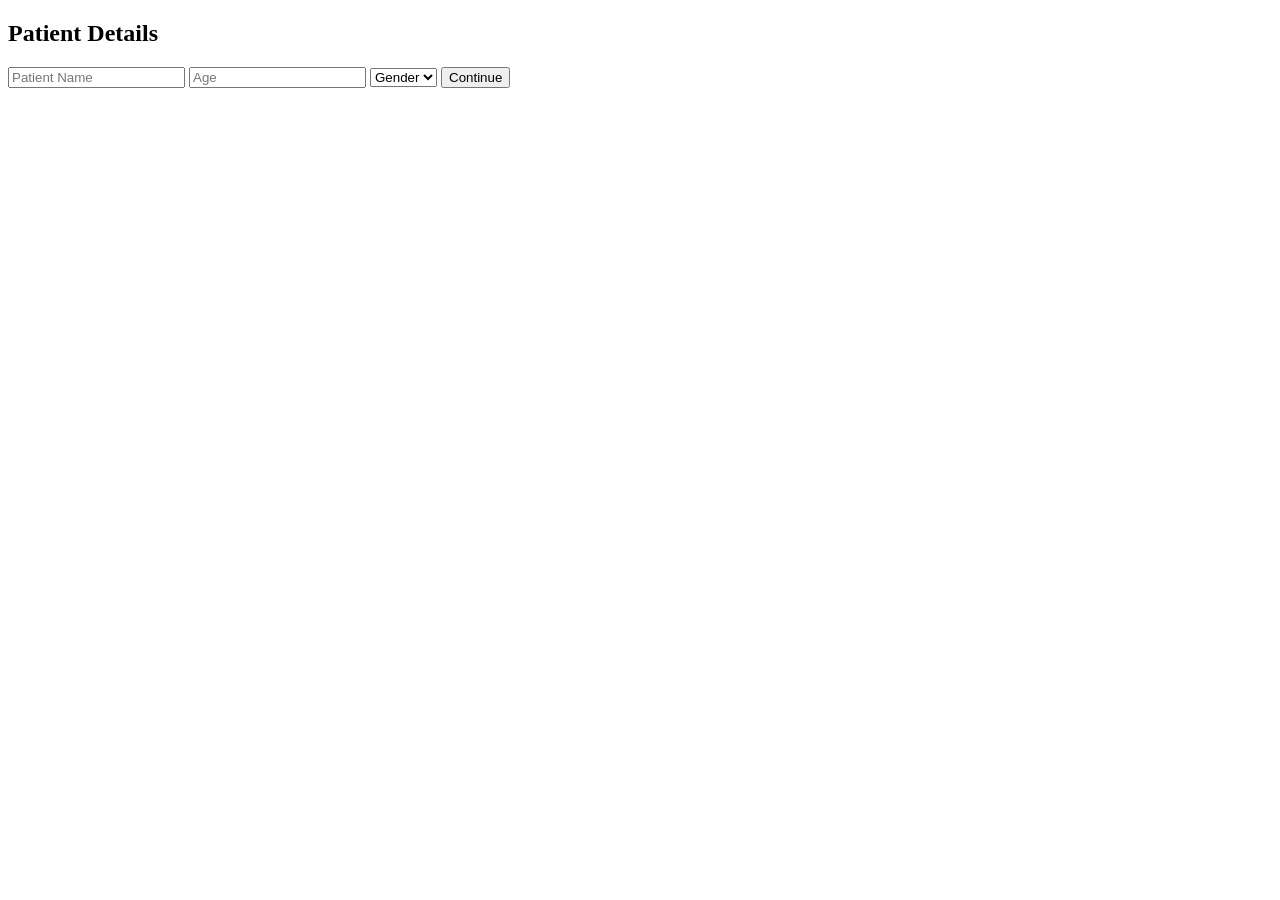
==== frontend/templates/index.html @ 05821ec4 "first commit" ====
<!DOCTYPE html>
<html>
<head>
  <link rel="stylesheet" href="/static/css/style.css">
</head>
<body>

<h2>Patient Details</h2>

<form action="/audio">
  <input type="text" placeholder="Patient Name" required>
  <input type="number" placeholder="Age" required>

  <select required>
    <option value="">Gender</option>
    <option>Male</option>
    <option>Female</option>
  </select>

  <button type="submit">Continue</button>
</form>

</body>
</html>
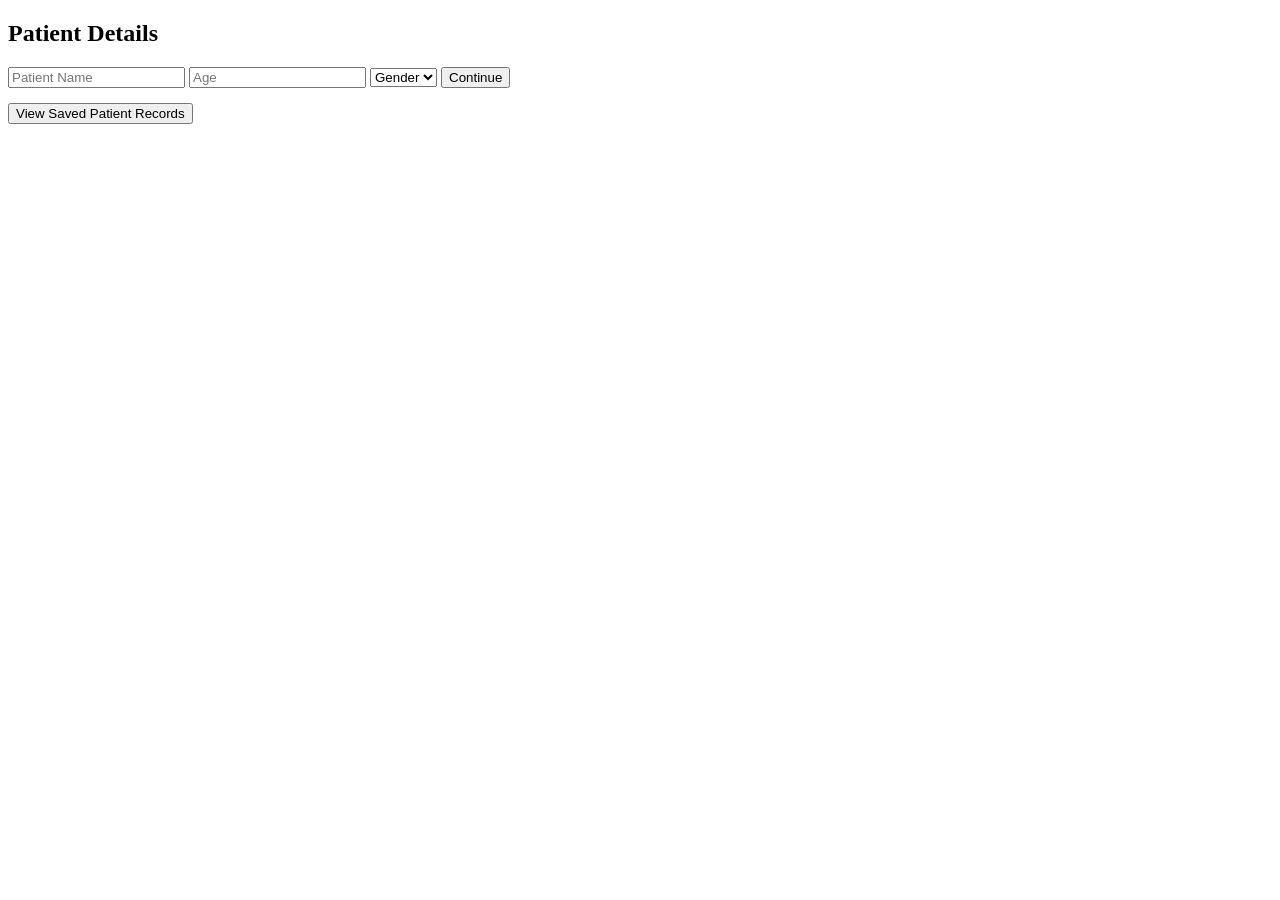
==== commit e8ce5d57: "Initial commit - Alzheimer detection system with FastAPI, MongoDB and Cloudinary" ====
--- a/frontend/templates/index.html
+++ b/frontend/templates/index.html
@@ -5,20 +5,48 @@
 </head>
 <body>
 
-<h2>Patient Details</h2>
+<div class="card">
+  <h2>Patient Details</h2>
 
-<form action="/audio">
-  <input type="text" placeholder="Patient Name" required>
-  <input type="number" placeholder="Age" required>
+  <form onsubmit="savePatientDetails(event)">
 
-  <select required>
-    <option value="">Gender</option>
-    <option>Male</option>
-    <option>Female</option>
-  </select>
+    <input id="name" type="text" placeholder="Patient Name" required>
 
-  <button type="submit">Continue</button>
-</form>
+    <input id="age" type="number" placeholder="Age" required>
+
+    <select id="gender" required>
+      <option value="">Gender</option>
+      <option>Male</option>
+      <option>Female</option>
+    </select>
+
+    <button type="submit">Continue</button>
+
+  </form>
+
+   <button onclick="window.location.href='/patients'" style="margin-top:15px;">
+    View Saved Patient Records
+  </button>
+</div>
+
+<script>
+
+function savePatientDetails(event){
+
+    event.preventDefault();
+
+    const name = document.getElementById("name").value;
+    const age = document.getElementById("age").value;
+    const gender = document.getElementById("gender").value;
+
+    sessionStorage.setItem("name", name);
+    sessionStorage.setItem("age", age);
+    sessionStorage.setItem("gender", gender);
+
+    window.location.href = "/audio";
+}
+
+</script>
 
 </body>
-</html>
+</html>
